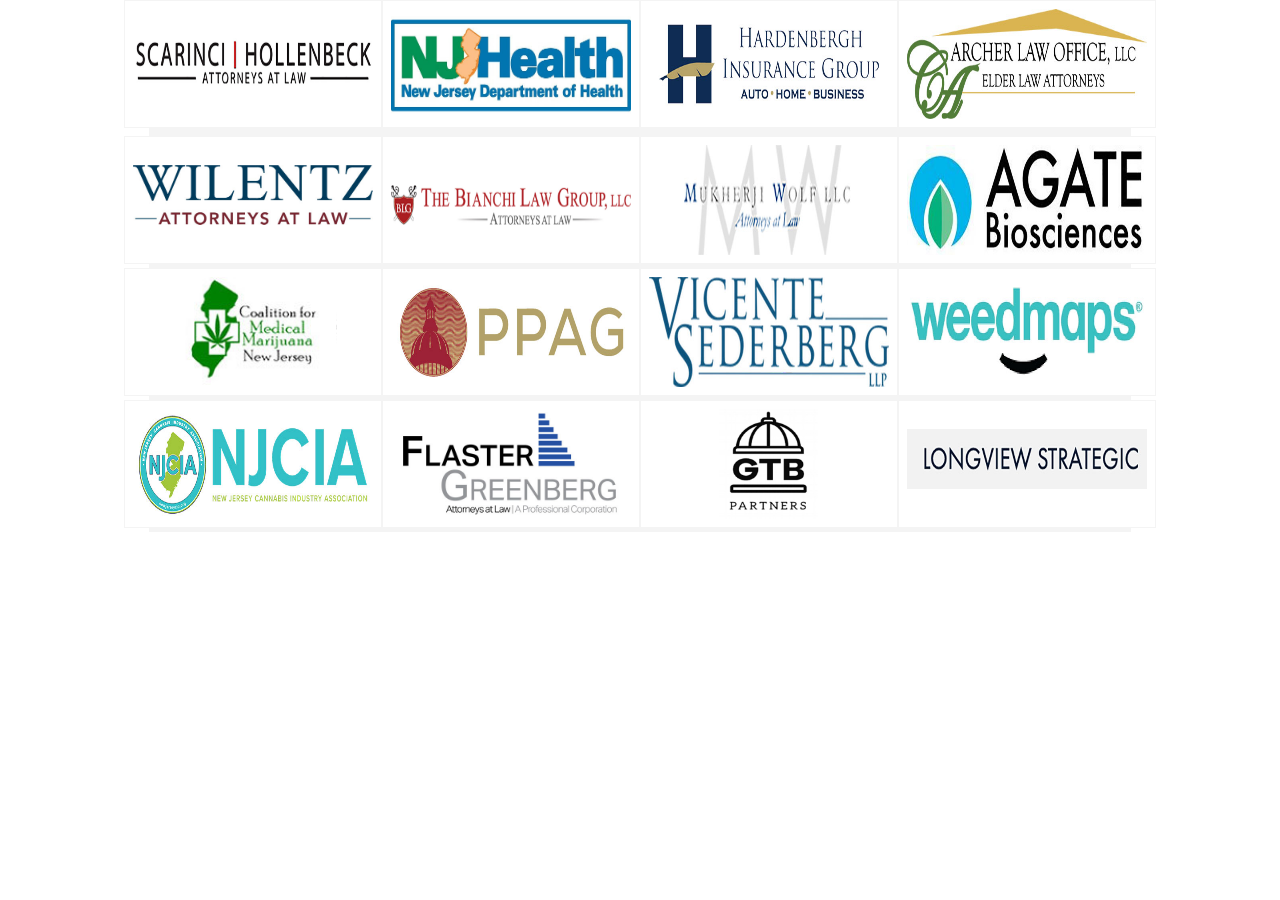
==== grid.html @ 2b3a66c6 "grid html" ====
<!DOCTYPE html>
<html lang="en">
  <head>
    <meta charset="UTF-8" />
    <meta name="viewport" content="width=device-width, initial-scale=1.0" />
    <meta http-equiv="X-UA-Compatible" content="ie=edge" />
    <link
      rel="stylesheet"
      href="https://cdnjs.cloudflare.com/ajax/libs/twitter-bootstrap/4.4.1/css/bootstrap.min.css"
    />
    <link
      rel="stylesheet"
      href="https://cdnjs.cloudflare.com/ajax/libs/font-awesome/5.11.2/css/all.min.css"
    />
    <link rel="stylesheet" href="style.css" />
    <title>Grid Test</title>
  </head>
  <body>
    <div class="row justify-content-center">
      <div class="col-md-9" style="background-color:#f4f4f4;">
        <!-- row 1 -->
        <div class="d-flex bd-highlight mb-2 justify-content-center">
          <div class="gItem p-2 bd-highlight">
            <img src="assets/images/logos/1a.jpg" alt="1" class="gImg2" />
          </div>
          <div class="gItem p-2 bd-highlight">
            <img src="assets/images/logos/2a.jpg" alt="1" class="gImg" />
          </div>
          <div class="gItem p-2 bd-highlight">
            <img src="assets/images/logos/3a.jpg" alt="1" class="gImg" />
          </div>
          <div class="gItem p-2 bd-highlight">
            <img src="assets/images/logos/5a.jpg" alt="1" class="gImg" />
          </div>
        </div>
        <!-- row 2 -->
        <div class="d-flex bd-highlight mb-1 justify-content-center">
          <div class="gItem p-2 bd-highlight">
            <img src="assets/images/logos/7a.jpg" alt="1" class="gImg2" />
          </div>
          <div class="gItem p-2 bd-highlight">
            <img src="assets/images/logos/8a.jpg" alt="1" class="gImg3" />
          </div>
          <div class="gItem p-2 bd-highlight">
            <img src="assets/images/logos/9a.jpg" alt="1" class="gImg" />
          </div>
          <div class="gItem p-2 bd-highlight">
            <img src="assets/images/logos/10a.jpg" alt="1" class="gImg" />
          </div>
        </div>
        <!-- row 3 -->
        <div class="d-flex bd-highlight mb-1 justify-content-center">
          <div class="gItem p-2 bd-highlight">
            <img src="assets/images/logos/13a.jpg" alt="1" class="gImg5" />
          </div>
          <div class="gItem p-2 bd-highlight">
            <img src="assets/images/logos/14a.jpg" alt="1" class="gImg" />
          </div>
          <div class="gItem p-2 bd-highlight">
            <img src="assets/images/logos/15a.jpg" alt="1" class="gImg" />
          </div>
          <div class="gItem p-2 bd-highlight">
            <img src="assets/images/logos/16a.jpg" alt="1" class="gImg" />
          </div>
        </div>
        <!-- row 4 -->
        <div class="d-flex bd-highlight mb-1 justify-content-center">
          <div class="gItem p-2 bd-highlight">
            <img src="assets/images/logos/17a.jpg" alt="1" class="gImg" />
          </div>
          <div class="gItem p-2 bd-highlight">
            <img src="assets/images/logos/19a.jpg" alt="1" class="gImg" />
          </div>
          <div class="gItem p-2 bd-highlight">
            <img src="assets/images/logos/20a.jpg" alt="1" class="gImg4" />
          </div>
          <div class="gItem p-2 bd-highlight">
            <img src="assets/images/logos/21a.jpg" alt="1" class="gImg2" />
          </div>
        </div>

        <!-- end row and col-md-9 -->
      </div>
    </div>

    <script src="https://cdnjs.cloudflare.com/ajax/libs/jquery/3.4.1/jquery.slim.min.js"></script>
    <script src="https://cdnjs.cloudflare.com/ajax/libs/popper.js/1.16.0/umd/popper.min.js"></script>
    <script src="https://cdnjs.cloudflare.com/ajax/libs/twitter-bootstrap/4.4.1/js/bootstrap.min.js"></script>
  </body>
</html>
---- style.css ----
p {
  font-size: 1.3rem;
  line-height: 140%;
  font-family: lato, "sans-serif";
  font-weight: 400;
  font-style: normal;
}

li {
  font-size: 1.3rem;
}

h1,
h3,
h4,
h5,
h6 {
  margin: 0 auto;
}

h1 {
  font-family: "Staatliches", "arial";
  font-size: 15rem;
  line-height: 10rem;
}

h1::first-line {
  font-family: "Staatliches", "arial";
  font-size: 8rem;
  padding-bottom: 0;
  margin-bottom: 0;
}

h2 {
  font-family: "Staatliches", cursive;
  font-size: 3.6rem;
  line-height: 100%;
}

h3 {
  font-family: "Staatliches", cursive;
  font-size: 2rem;
  padding-top: 1.5rem;
}

h4 {
  font-size: 2rem;
  padding-right: 2rem;
}

/* body {
  margin: 0;
  padding: 0;
} */

html,
body {
  width: 100%;
  height: 100%;
  margin: 0px;
  padding: 0px;
  overflow-x: hidden;
}

footer {
  background-color: black;
  color: white;
  height: 4rem;
  /* position: fixed;
  bottom: 0; */
  /* padding-left: 1rem;
  padding-top: 10px;
  width: 100%; */
  padding-left: 1rem;
  padding-top: 1rem;
}

footer a {
  color: white;
}

.contianer,
.container-fluid {
  margin: 0 0;
}

.navbar {
  height: 75px;
}

.navbar-light .navbar-nav .nav-link {
  padding-top: 40px;
}

.navbar-light .navbar-nav .nav-link:hover {
  padding-top: 35px;
  color: #44592e;
  border-top: solid #44592e 5px;
}

.nav-link {
  font-size: .8rem;
}

.rounded-circle {
  border: white 4px solid;
}

.carousel-content {
  position: relative;
  -webkit-box-flex: 0;
  -ms-flex: 0 1 auto;
  flex: 0 1 auto;
  width: 30px;
  height: 3px;
  margin-right: 3px;
  margin-left: 3px;
  text-indent: -999px;
  color: magenta;
  background-color: rgba(255, 255, 255, 0.5);
}

.bg-light {
  background-color: #fefefe;
}

.carousel-item.img {
  vertical-align: middle;
  border-style: none;
  /* height: 50vh; */
  width: 100%;
  background-size: cover;
  /* min-height: 400px; */
}

.full {
  min-height: 400px;
}

.full.img {
  vertical-align: middle;
  border-style: none;
  /* height: 50vh; */
  width: 100%;
  background-size: cover;
  min-height: 400px;
}

.teamText {
  position: absolute;
  right: 15%;
  bottom: 20px;
  left: 5%;
  z-index: 10;
  max-height: 600px;
  /* padding-top: 20px;
  padding-bottom: 20px; */
}

.teamText2 {
  position: absolute;
  top: 2rem;
  left: 5%;
  /**z-index: 10;**/
  /* max-height: 600px; */
  /* padding-top: 20px;
  padding-bottom: 20px; */
}

.teamCard {
  position: absolute;
  top: 1rem;
  background-color: rgba(0, 0, 0, 0);
  border-color: rgba(0, 0, 0, 0);
  border-left: white solid 3px;
  margin-left: 1rem;
  color: white;
}

/* .teamTextTitle {
  position: absolute;
  right: 15%;
  top: 20px;
  left: 15%;
  z-index: 10;
  padding-top: 20px;
  padding-bottom: 20px;
} */

.btn-weed {
  background-color: none;
  border: solid #44592e;
  color: white;
  margin-top: 5rem;
}

.btn-weed:hover {
  background-color: #44592e;
  color: white;
}

.btn-weed:visited {
  background-color: #44592e;
  color: white;
  border: solid #44592e;
}

.whatSection {
  background-color: #595959;
}

.btn-secondary {
  line-height: 0.9rem;
}

#sticky {
  padding-left: 90%;
  position: fixed;
  top: 90vh;
  right: 20px;
  color: white;
}



.featurette-image {
  border-radius: 7%;
  margin-bottom: 3vh;
}

.featurette {
  /* background-color: #5da93b; */
  background-color: #44592e;
  color: white;
  min-height: 20vh;
}

.leadin {
  font-family: lato, "sans-serif";
  font-weight: 700;
  font-style: italic;
  font-size: 1.6rem;
}

/**Who subscribes**/
.RecCard {
  background-color: rgba(0, 0, 0, 0);
  border: white solid 3px;
  max-width: 300px;
  display: block;
  margin-left: auto;
  margin-right: auto;
}

.card-text {
  font-size: .8rem;
  line-height: 120%;
}

.personTitle {
  font-size: .8rem;
  line-height: 120%;
  font-style: italic;
}


.cardTopBlock {
  height: 100%;
  background-color: white;
  /* background-image: linear-gradient(white, #44592e); */
  background: -moz-linear-gradient(top, #ffffff 0%, #ffffff 50%, #44592e 51%, #44592e 100%);
  background: -webkit-linear-gradient(top, #ffffff 0%, #ffffff 50%, #44592e 51%, #44592e 100%);
  /* Chrome10-25,Safari5.1-6 */
  background: linear-gradient(to bottom, #ffffff 0%, #ffffff 50%, #44592e 51%, #44592e 100%);
  /* W3C, IE10+, FF16+, Chrome26+, Opera12+, Safari7+ */
}

.subscription {
  padding-top: 2vh;
}

.card-body {
  padding: 10px;
}

.mobile-card-content {
  padding-right: 10%;
  padding-left: 10%;
  color: white;
  background-color: #585858;
}

.card-img-top {
  /* height: 50%; */
  width: 50%;
  /* margin: 1.5vh auto 0; */
}

/* Grid images */

.td.img {
  max-width: 100px;
}

/* Mobile card**/
.card-horizontal {
  display: flex;
  flex: 1 1 auto;
}

.rounded-circle-mobile {
  border-radius: 50% !important;
  width: 30vw;
  height: auto;
  max-width: 150px;
  max-height: 150px;
  border: white solid 4px;
}

.rounded-circle-mobile-two {
  border-radius: 50% !important;
  width: 30vw;
  height: auto;
  max-width: 75px;
  max-height: 75px;
  border: white solid 4px;
}

/** logo-container**/
.logo-container {
  background-color: white;
}

/* MOBILE and tablet*/
@media only screen and (max-width: 900px) {
  h1 {
    font-family: "Staatliches", cursive;
    font-size: 3rem;
    line-height: 2.5rem;
    margin-top: 0;
  }

  h1::first-line {
    font-family: "Staatliches", cursive;
    font-size: 1.5rem;
    padding-bottom: 0;
    margin-bottom: 0;
  }

  /* h2 {
    font-family: "Staatliches", cursive;
    font-size: 1.5rem;

    margin-top: 0;
  } */

  .container-team {
    display: none;
  }

  .desktopWhoSubscribes {
    display: none;
  }

}

/* GRID */
.gItem {
  border: 1px solid #f4f4f4;
  background-color: #fff;
  text-align: center;
  padding: 1%;
}

.gImg {
  width: 240px;
  height: 110px;
}

.gImg2 {
  width: 240px;
  height: 60px;
  margin-top: 20px;
}

.gImg3 {
  width: 240px;
  height: 40px;
  margin-top: 40px;
}

.gImg4 {
  width: auto;
  height: 110px;
  margin-left: 70px;
  margin-right: 71px;
}

.gImg5 {
  width: auto;
  height: 110px;
  margin-left:36.5px;
  margin-right:36.5px;
}

.gImgBox {
  width: 260;
  height: 130px;
}

@media screen and (min-width: 1025px) {
  /* .gItem {
    width: 300px;
  } */
}

@media screen and (min-width: 768px) {
  /* .gItem {
    width: 200px;
  } */
}

@media only screen and (max-width: 1200px) {
  .desktopWhoSubscribes {
    display: none;
  }

}

/**bigger then mobile and tablet**/
@media only screen and (min-width: 900px) {
  .mobile-team {
    display: none;
  }
}

/** super large screen **/
@media only screen and (min-width: 1200px) {
  .teamCard {
    position: absolute;
    top: 15vh;
  }

  .mobileWhoSubscribes {
    display: none;
  }
}
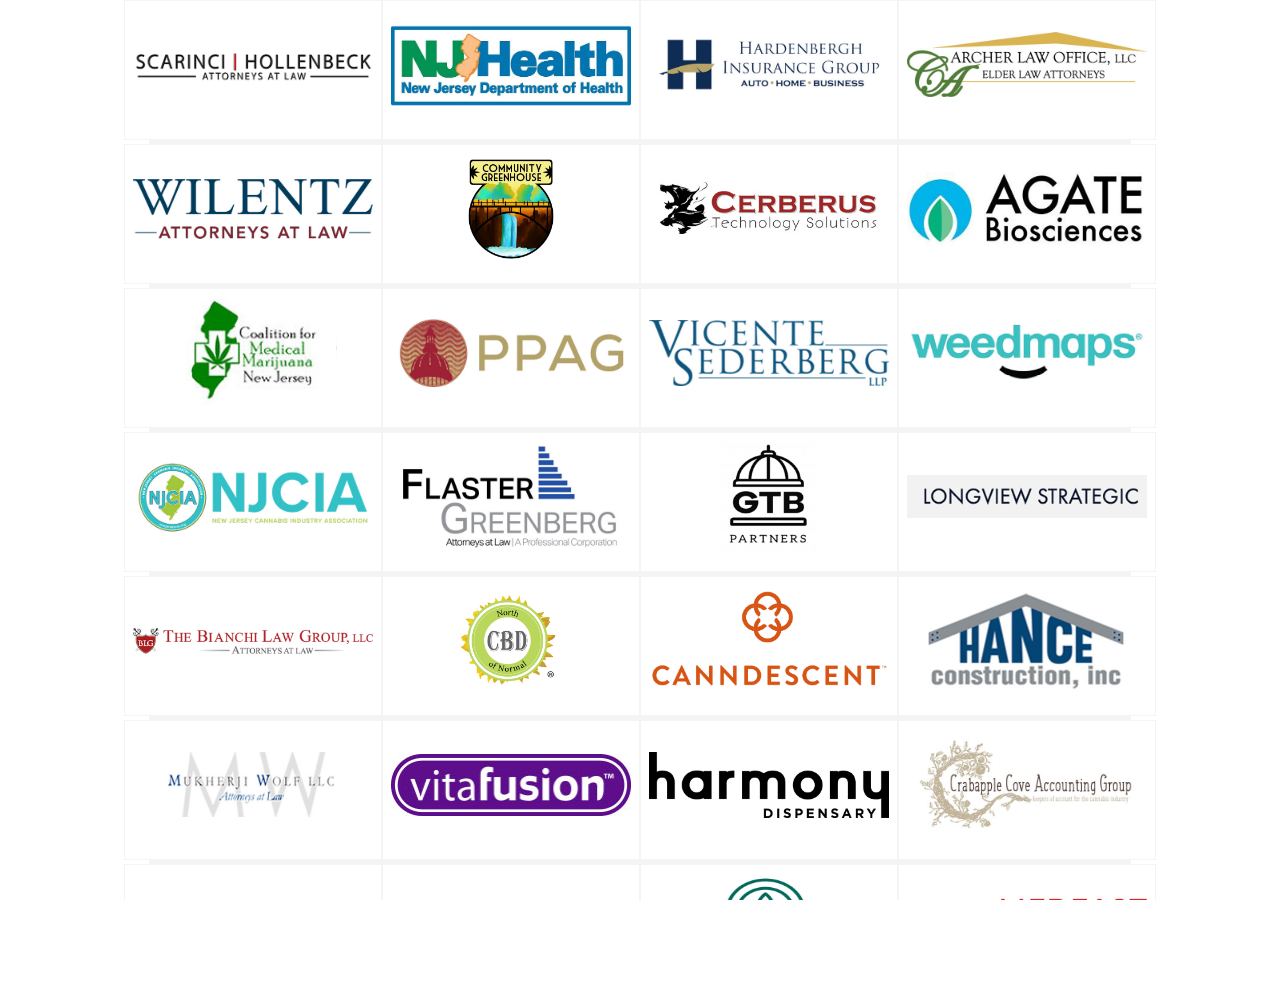
==== commit 7bc83760: "final grid desktop" ====
--- a/grid.html
+++ b/grid.html
@@ -19,9 +19,9 @@
     <div class="row justify-content-center">
       <div class="col-md-9" style="background-color:#f4f4f4;">
         <!-- row 1 -->
-        <div class="d-flex bd-highlight mb-2 justify-content-center">
+        <div class="d-flex bd-highlight mb-1 justify-content-center">
           <div class="gItem p-2 bd-highlight">
-            <img src="assets/images/logos/1a.jpg" alt="1" class="gImg2" />
+            <img src="assets/images/logos/1a.jpg" alt="1" class="gImg" />
           </div>
           <div class="gItem p-2 bd-highlight">
             <img src="assets/images/logos/2a.jpg" alt="1" class="gImg" />
@@ -36,13 +36,13 @@
         <!-- row 2 -->
         <div class="d-flex bd-highlight mb-1 justify-content-center">
           <div class="gItem p-2 bd-highlight">
-            <img src="assets/images/logos/7a.jpg" alt="1" class="gImg2" />
+            <img src="assets/images/logos/7a.jpg" alt="1" class="gImg" />
           </div>
           <div class="gItem p-2 bd-highlight">
-            <img src="assets/images/logos/8a.jpg" alt="1" class="gImg3" />
+            <img src="assets/images/logos/22a.jpg" alt="1" class="gImg6" />
           </div>
           <div class="gItem p-2 bd-highlight">
-            <img src="assets/images/logos/9a.jpg" alt="1" class="gImg" />
+            <img src="assets/images/logos/26.jpg" alt="1" class="gImg" />
           </div>
           <div class="gItem p-2 bd-highlight">
             <img src="assets/images/logos/10a.jpg" alt="1" class="gImg" />
@@ -75,7 +75,53 @@
             <img src="assets/images/logos/20a.jpg" alt="1" class="gImg4" />
           </div>
           <div class="gItem p-2 bd-highlight">
-            <img src="assets/images/logos/21a.jpg" alt="1" class="gImg2" />
+            <img src="assets/images/logos/21a.jpg" alt="1" class="gImg" />
+          </div>
+        </div>
+        <!-- row 5 -->
+        <div class="d-flex bd-highlight mb-1 justify-content-center">
+          <div class="gItem p-2 bd-highlight">
+            <img src="assets/images/logos/8a.jpg" alt="1" class="gImg" />
+          </div>
+          <div class="gItem p-2 bd-highlight">
+            <img src="assets/images/logos/23.jpg" alt="1" class="gImg7" />
+          </div>
+          <div class="gItem p-2 bd-highlight">
+            <img src="assets/images/logos/24.jpg" alt="1" class="gImg" />
+          </div>
+          <div class="gItem p-2 bd-highlight">
+            <img src="assets/images/logos/25.jpg" alt="1" class="gImg" />
+          </div>
+        </div>
+        <!-- row 6 -->
+        <div class="d-flex bd-highlight mb-1 justify-content-center">
+          <div class="gItem p-2 bd-highlight">
+            <img src="assets/images/logos/9a.jpg" alt="1" class="gImg" />
+          </div>
+          <div class="gItem p-2 bd-highlight">
+            <img src="assets/images/logos/27.jpg" alt="1" class="gImg" />
+          </div>
+          <div class="gItem p-2 bd-highlight">
+            <img src="assets/images/logos/28.jpg" alt="1" class="gImg" />
+          </div>
+          <div class="gItem p-2 bd-highlight">
+            <img src="assets/images/logos/29.jpg" alt="1" class="gImg" />
+          </div>
+        </div>
+
+        <!-- row 7 -->
+        <div class="d-flex bd-highlight mb-1 justify-content-center">
+          <div class="gItem p-2 bd-highlight">
+            <img src="assets/images/logos/30.jpg" alt="1" class="gImg" />
+          </div>
+          <div class="gItem p-2 bd-highlight">
+            <img src="assets/images/logos/31.jpg" alt="1" class="gImg" />
+          </div>
+          <div class="gItem p-2 bd-highlight">
+            <img src="assets/images/logos/32.jpg" alt="1" class="gImg" />
+          </div>
+          <div class="gItem p-2 bd-highlight">
+            <img src="assets/images/logos/33.jpg" alt="1" class="gImg" />
           </div>
         </div>
 
--- a/style.css
+++ b/style.css
@@ -1,13 +1,11 @@
-p {
-  font-size: 1.3rem;
+p,
+li,
+a {
+  font-size: 1.1rem;
   line-height: 140%;
   font-family: lato, "sans-serif";
   font-weight: 400;
   font-style: normal;
-}
-
-li {
-  font-size: 1.3rem;
 }
 
 h1,
@@ -63,21 +61,23 @@
 }
 
 footer {
-  background-color: black;
-  color: white;
-  height: 4rem;
-  /* position: fixed;
-  bottom: 0; */
-  /* padding-left: 1rem;
-  padding-top: 10px;
-  width: 100%; */
+  background-color: #f4f4f4;
+  height: 6.5rem;
   padding-left: 1rem;
   padding-top: 1rem;
 }
 
 footer a {
-  color: white;
-}
+  color: black;
+  font-size: .8rem;
+}
+
+#cannabisLogo {
+  content: url("assets/images/logos/nj-cannabis-transparent.png");
+  width: 70%;
+  height: 70%;
+}
+
 
 .contianer,
 .container-fluid {
@@ -99,7 +99,7 @@
 }
 
 .nav-link {
-  font-size: .8rem;
+  font-size: 0.8rem;
 }
 
 .rounded-circle {
@@ -120,6 +120,10 @@
   background-color: rgba(255, 255, 255, 0.5);
 }
 
+.carousel-caption {
+  text-align: right;
+}
+
 .bg-light {
   background-color: #fefefe;
 }
@@ -177,16 +181,6 @@
   color: white;
 }
 
-/* .teamTextTitle {
-  position: absolute;
-  right: 15%;
-  top: 20px;
-  left: 15%;
-  z-index: 10;
-  padding-top: 20px;
-  padding-bottom: 20px;
-} */
-
 .btn-weed {
   background-color: none;
   border: solid #44592e;
@@ -219,9 +213,8 @@
   top: 90vh;
   right: 20px;
   color: white;
-}
-
-
+  box-sizing: border-box;
+}
 
 .featurette-image {
   border-radius: 7%;
@@ -253,25 +246,36 @@
 }
 
 .card-text {
-  font-size: .8rem;
+  font-size: 0.8rem;
   line-height: 120%;
 }
 
 .personTitle {
-  font-size: .8rem;
+  font-size: 0.8rem;
   line-height: 120%;
   font-style: italic;
 }
-
 
 .cardTopBlock {
   height: 100%;
   background-color: white;
   /* background-image: linear-gradient(white, #44592e); */
-  background: -moz-linear-gradient(top, #ffffff 0%, #ffffff 50%, #44592e 51%, #44592e 100%);
-  background: -webkit-linear-gradient(top, #ffffff 0%, #ffffff 50%, #44592e 51%, #44592e 100%);
+  background: -moz-linear-gradient(top,
+      #ffffff 0%,
+      #ffffff 50%,
+      #44592e 51%,
+      #44592e 100%);
+  background: -webkit-linear-gradient(top,
+      #ffffff 0%,
+      #ffffff 50%,
+      #44592e 51%,
+      #44592e 100%);
   /* Chrome10-25,Safari5.1-6 */
-  background: linear-gradient(to bottom, #ffffff 0%, #ffffff 50%, #44592e 51%, #44592e 100%);
+  background: linear-gradient(to bottom,
+      #ffffff 0%,
+      #ffffff 50%,
+      #44592e 51%,
+      #44592e 100%);
   /* W3C, IE10+, FF16+, Chrome26+, Opera12+, Safari7+ */
 }
 
@@ -332,49 +336,19 @@
 }
 
 /* MOBILE and tablet*/
-@media only screen and (max-width: 900px) {
-  h1 {
-    font-family: "Staatliches", cursive;
-    font-size: 3rem;
-    line-height: 2.5rem;
-    margin-top: 0;
-  }
-
-  h1::first-line {
-    font-family: "Staatliches", cursive;
-    font-size: 1.5rem;
-    padding-bottom: 0;
-    margin-bottom: 0;
-  }
-
-  /* h2 {
-    font-family: "Staatliches", cursive;
-    font-size: 1.5rem;
-
-    margin-top: 0;
-  } */
-
-  .container-team {
-    display: none;
-  }
-
-  .desktopWhoSubscribes {
-    display: none;
-  }
-
-}
 
 /* GRID */
 .gItem {
   border: 1px solid #f4f4f4;
   background-color: #fff;
   text-align: center;
-  padding: 1%;
+  line-height: 110px;
+  height: 140px;
 }
 
 .gImg {
   width: 240px;
-  height: 110px;
+  max-height: 110px;
 }
 
 .gImg2 {
@@ -399,8 +373,22 @@
 .gImg5 {
   width: auto;
   height: 110px;
-  margin-left:36.5px;
-  margin-right:36.5px;
+  margin-left: 36.5px;
+  margin-right: 36.5px;
+}
+
+.gImg6 {
+  width: auto;
+  height: 110px;
+  margin-left: 72px;
+  margin-right: 72px;
+}
+
+.gImg7 {
+  width: auto;
+  height: 110px;
+  margin-left: 62.5px;
+  margin-right: 62.5px;
 }
 
 .gImgBox {
@@ -408,23 +396,123 @@
   height: 130px;
 }
 
-@media screen and (min-width: 1025px) {
-  /* .gItem {
-    width: 300px;
-  } */
-}
-
-@media screen and (min-width: 768px) {
-  /* .gItem {
-    width: 200px;
-  } */
-}
-
 @media only screen and (max-width: 1200px) {
   .desktopWhoSubscribes {
     display: none;
   }
 
+  h1 {
+    font-size: 10rem;
+    line-height: 7rem;
+  }
+
+  h1::first-line {
+    font-family: "Staatliches", "arial";
+    font-size: 5.5rem;
+    padding-bottom: 0;
+    margin-bottom: 0;
+  }
+
+  h4 {
+    font-size: 1.3rem;
+    padding-right: 2rem;
+  }
+
+  .btn-weed {
+    margin-top: 2rem;
+    margin-bottom: 1rem;
+    background-color: #44592e;
+    width: 220px;
+  }
+
+  .carousel-caption {
+    text-align: center;
+  }
+
+  .container-fluid {
+    padding-right: 0px;
+    padding-left: 0px;
+  }
+
+  .navbar-brand {
+    width: 50%;
+  }
+
+
+  #cannabisLogo {
+    content: url("assets/images/cannabis-insider-logo-mobile.png");
+    width: 70%;
+    height: 70%;
+  }
+}
+
+@media only screen and (max-width: 1000px) {
+  .navbar {
+    padding-bottom: 6rem;
+  }
+}
+
+/*current*/
+@media only screen and (max-width: 900px) {
+  .container-team {
+    display: none;
+  }
+
+  .desktopWhoSubscribes {
+    display: none;
+  }
+
+  .carousel-item.img {
+    min-height: 400px;
+    object-fit: cover;
+  }
+
+  h1 {
+    font-size: 7rem;
+    line-height: 4.7rem;
+  }
+
+  h1::first-line {
+    font-family: "Staatliches", "arial";
+    font-size: 3.7rem;
+    padding-bottom: 0;
+    margin-bottom: 0;
+  }
+
+  h4 {
+    font-size: 1rem;
+    text-align: center;
+    padding-right: 0px;
+    padding-top: 0.5rem;
+    padding-bottom: 3rem;
+  }
+
+  .btn-weed {
+    margin-top: 0px;
+    margin-bottom: 0.3rem;
+  }
+
+  .carousel-caption {
+    position: absolute;
+    right: 0%;
+    bottom: 200px;
+    left: 0%;
+    z-index: 10;
+    padding-top: 0px;
+    padding-bottom: 0px;
+    color: #fff;
+    text-align: center;
+  }
+
+  #cannabisLogo {
+    content: url("assets/images/cannabis-insider-logo-mobile.png");
+    width: 100%;
+    height: 100%;
+  }
+
+  .navbar {
+    padding-bottom: auto;
+  }
 }
 
 /**bigger then mobile and tablet**/
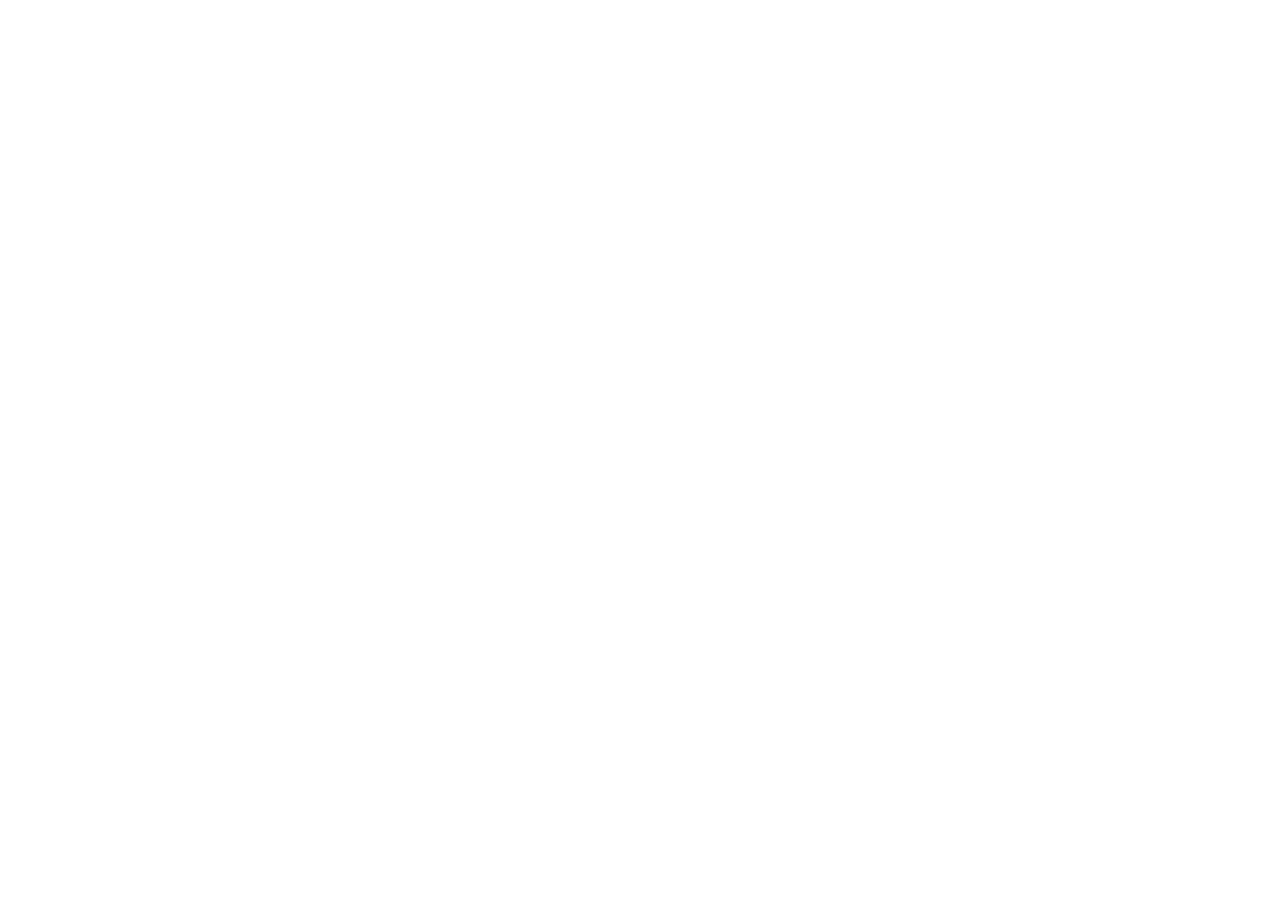
==== commit 04ffb093: "mobile grid" ====
--- a/grid.html
+++ b/grid.html
@@ -16,7 +16,7 @@
     <title>Grid Test</title>
   </head>
   <body>
-    <div class="row justify-content-center">
+    <div class="row justify-content-center griddyMobile">
       <div class="col-md-9" style="background-color:#f4f4f4;">
         <!-- row 1 -->
         <div class="d-flex bd-highlight mb-1 justify-content-center">
@@ -26,6 +26,9 @@
           <div class="gItem p-2 bd-highlight">
             <img src="assets/images/logos/2a.jpg" alt="1" class="gImg" />
           </div>
+        </div>
+        <!-- row 1 -->
+        <div class="d-flex bd-highlight mb-1 justify-content-center">
           <div class="gItem p-2 bd-highlight">
             <img src="assets/images/logos/3a.jpg" alt="1" class="gImg" />
           </div>
@@ -41,6 +44,9 @@
           <div class="gItem p-2 bd-highlight">
             <img src="assets/images/logos/22a.jpg" alt="1" class="gImg6" />
           </div>
+        </div>
+        <!-- row 2 -->
+        <div class="d-flex bd-highlight mb-1 justify-content-center">
           <div class="gItem p-2 bd-highlight">
             <img src="assets/images/logos/26.jpg" alt="1" class="gImg" />
           </div>
@@ -56,6 +62,9 @@
           <div class="gItem p-2 bd-highlight">
             <img src="assets/images/logos/14a.jpg" alt="1" class="gImg" />
           </div>
+        </div>
+        <!-- row 3 -->
+        <div class="d-flex bd-highlight mb-1 justify-content-center">
           <div class="gItem p-2 bd-highlight">
             <img src="assets/images/logos/15a.jpg" alt="1" class="gImg" />
           </div>
@@ -71,6 +80,9 @@
           <div class="gItem p-2 bd-highlight">
             <img src="assets/images/logos/19a.jpg" alt="1" class="gImg" />
           </div>
+        </div>
+        <!-- row 4 -->
+        <div class="d-flex bd-highlight mb-1 justify-content-center">
           <div class="gItem p-2 bd-highlight">
             <img src="assets/images/logos/20a.jpg" alt="1" class="gImg4" />
           </div>
@@ -86,6 +98,9 @@
           <div class="gItem p-2 bd-highlight">
             <img src="assets/images/logos/23.jpg" alt="1" class="gImg7" />
           </div>
+        </div>
+        <!-- row 5 -->
+        <div class="d-flex bd-highlight mb-1 justify-content-center">
           <div class="gItem p-2 bd-highlight">
             <img src="assets/images/logos/24.jpg" alt="1" class="gImg" />
           </div>
@@ -96,16 +111,20 @@
         <!-- row 6 -->
         <div class="d-flex bd-highlight mb-1 justify-content-center">
           <div class="gItem p-2 bd-highlight">
+            <img src="assets/images/logos/28.jpg" alt="1" class="gImg" />
+          </div>
+          <div class="gItem p-2 bd-highlight">
+            <img src="assets/images/logos/29.jpg" alt="1" class="gImg" />
+          </div>
+        </div>
+
+        <!-- row 6 -->
+        <div class="d-flex bd-highlight mb-1 justify-content-center">
+          <div class="gItem p-2 bd-highlight">
             <img src="assets/images/logos/9a.jpg" alt="1" class="gImg" />
           </div>
           <div class="gItem p-2 bd-highlight">
             <img src="assets/images/logos/27.jpg" alt="1" class="gImg" />
-          </div>
-          <div class="gItem p-2 bd-highlight">
-            <img src="assets/images/logos/28.jpg" alt="1" class="gImg" />
-          </div>
-          <div class="gItem p-2 bd-highlight">
-            <img src="assets/images/logos/29.jpg" alt="1" class="gImg" />
           </div>
         </div>
 
@@ -117,6 +136,9 @@
           <div class="gItem p-2 bd-highlight">
             <img src="assets/images/logos/31.jpg" alt="1" class="gImg" />
           </div>
+        </div>
+        <!-- row 7 -->
+        <div class="d-flex bd-highlight mb-1 justify-content-center">
           <div class="gItem p-2 bd-highlight">
             <img src="assets/images/logos/32.jpg" alt="1" class="gImg" />
           </div>
@@ -128,7 +150,6 @@
         <!-- end row and col-md-9 -->
       </div>
     </div>
-
     <script src="https://cdnjs.cloudflare.com/ajax/libs/jquery/3.4.1/jquery.slim.min.js"></script>
     <script src="https://cdnjs.cloudflare.com/ajax/libs/popper.js/1.16.0/umd/popper.min.js"></script>
     <script src="https://cdnjs.cloudflare.com/ajax/libs/twitter-bootstrap/4.4.1/js/bootstrap.min.js"></script>
--- a/style.css
+++ b/style.css
@@ -396,7 +396,21 @@
   height: 130px;
 }
 
+.griddyMobile {
+  display: none;
+}
+
+
+
 @media only screen and (max-width: 1200px) {
+  .griddyDesktop {
+    display: none;
+  }
+
+  .griddyMobile {
+    display: flex;
+  }
+
   .desktopWhoSubscribes {
     display: none;
   }
@@ -437,7 +451,6 @@
   .navbar-brand {
     width: 50%;
   }
-
 
   #cannabisLogo {
     content: url("assets/images/cannabis-insider-logo-mobile.png");
@@ -515,6 +528,45 @@
   }
 }
 
+/* current*/
+@media only screen and (max-width: 400px) {
+  .gImg {
+    width: 130px;
+    height: auto;
+    max-height: none;
+  }
+
+  .griddyMobile.img,
+  .gImg5 {
+    max-width: 130px;
+    margin: 0px;
+    height: auto;
+  }
+
+  .gImg4,
+  .gImg6,
+  .gImg7 {
+    width: 130px;
+    margin: 0px;
+    padding: 0px;
+    height: 130px;
+  }
+
+  /* .gItem {
+    border: 1px solid #f4f4f4;
+    background-color: #fff;
+    text-align: center;
+    line-height: 110px;
+    height: initial;
+  }
+
+  .gImg6 {
+    width: auto;
+    height: 110px;
+    margin: 0 1.65rem;
+  } */
+}
+
 /**bigger then mobile and tablet**/
 @media only screen and (min-width: 900px) {
   .mobile-team {
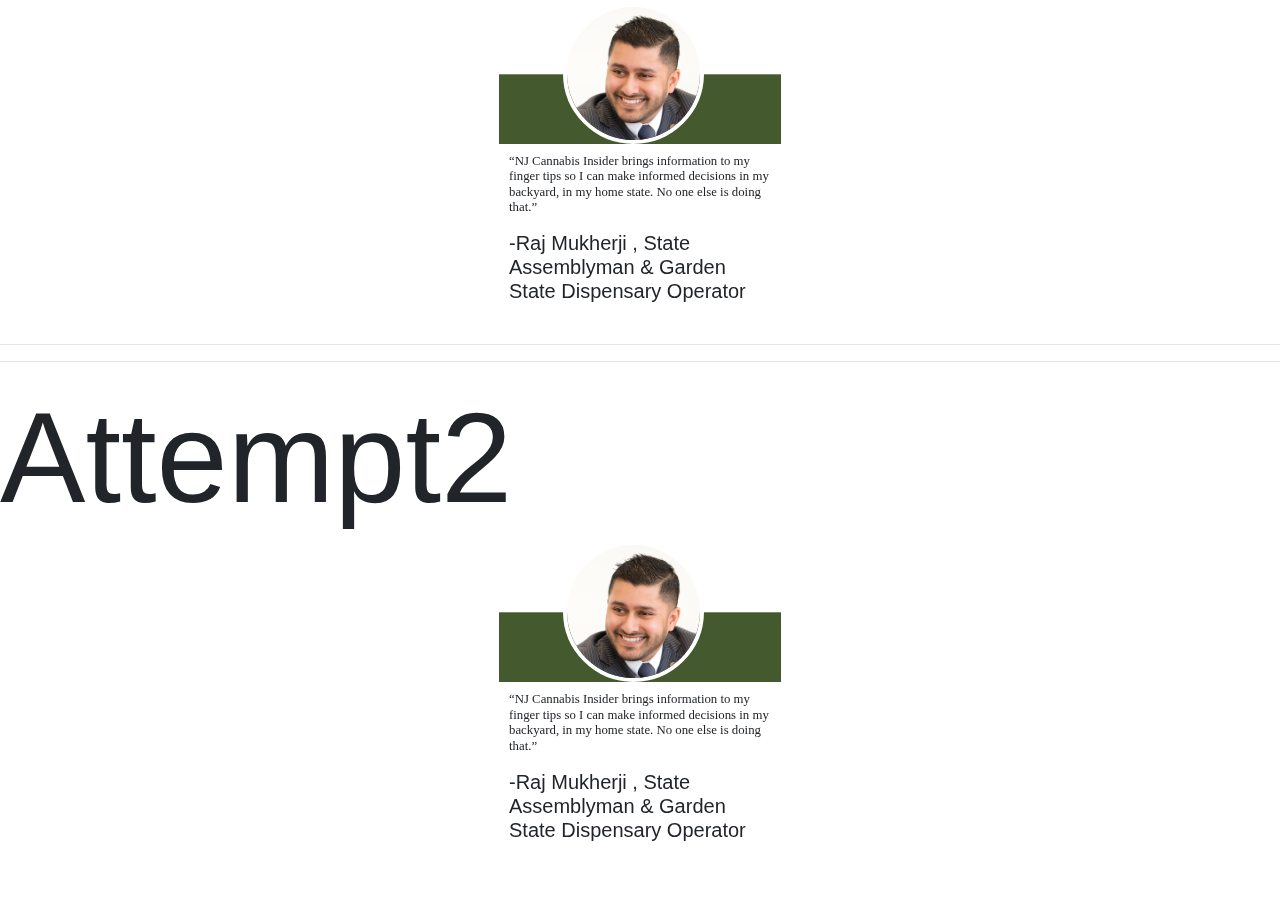
==== commit 87184389: "quote cards working" ====
--- a/grid.html
+++ b/grid.html
@@ -15,143 +15,145 @@
     <link rel="stylesheet" href="style.css" />
     <title>Grid Test</title>
   </head>
-  <body>
-    <div class="row justify-content-center griddyMobile">
-      <div class="col-md-9" style="background-color:#f4f4f4;">
-        <!-- row 1 -->
-        <div class="d-flex bd-highlight mb-1 justify-content-center">
-          <div class="gItem p-2 bd-highlight">
-            <img src="assets/images/logos/1a.jpg" alt="1" class="gImg" />
-          </div>
-          <div class="gItem p-2 bd-highlight">
-            <img src="assets/images/logos/2a.jpg" alt="1" class="gImg" />
+  <body>  
+    <div
+      id="carouselExampleSlidesOnly"
+      class="carousel slide"
+      data-ride="carousel"
+      data-interval="2500"
+    >
+      <div class="carousel-inner">
+        <div class="carousel-item active">
+            <div class="card RecCard" style="width: 18rem;">
+              <div class = "cardTopBlock">
+              <img
+                src="assets/images/headShots/rajHead.jpg"
+                class="card-img-top rounded-circle text-center"
+                alt="Raj Mukherji, dressed in a suit and tie, smiling"
+               style= "min-width:3vw; min-height:3vw"
+              />
+              </div>
+              <div class="card-body">
+                <p class="card-text">
+                  “NJ Cannabis Insider brings information to my finger tips so I
+                  can make informed decisions in my backyard, in my home state.
+                  No one else is doing that.”
+                </p>
+                <h5 class="card-title">
+                  -Raj Mukherji , State Assemblyman & Garden State Dispensary
+                  Operator
+                </h5>
+                </div>
+              
+            </div>
           </div>
         </div>
-        <!-- row 1 -->
-        <div class="d-flex bd-highlight mb-1 justify-content-center">
-          <div class="gItem p-2 bd-highlight">
-            <img src="assets/images/logos/3a.jpg" alt="1" class="gImg" />
-          </div>
-          <div class="gItem p-2 bd-highlight">
-            <img src="assets/images/logos/5a.jpg" alt="1" class="gImg" />
+        <div class="carousel-item">
+          <div class="card" style="width: 18rem;">
+            <img class="card-img-top" src="..." alt="Card image cap" />
+            <div class="card-body">
+              <p class="card-text">
+                2 Some quick example text to build on the card title and make up
+                the bulk of the card's content.
+              </p>
+            </div>
           </div>
         </div>
-        <!-- row 2 -->
-        <div class="d-flex bd-highlight mb-1 justify-content-center">
-          <div class="gItem p-2 bd-highlight">
-            <img src="assets/images/logos/7a.jpg" alt="1" class="gImg" />
-          </div>
-          <div class="gItem p-2 bd-highlight">
-            <img src="assets/images/logos/22a.jpg" alt="1" class="gImg6" />
+        <div class="carousel-item">
+          <div class="card" style="width: 18rem;">
+            <img class="card-img-top" src="..." alt="Card image cap" />
+            <div class="card-body">
+              <p class="card-text">
+                3 Some quick example text to build on the card title and make up
+                the bulk of the card's content.
+              </p>
+            </div>
           </div>
         </div>
-        <!-- row 2 -->
-        <div class="d-flex bd-highlight mb-1 justify-content-center">
-          <div class="gItem p-2 bd-highlight">
-            <img src="assets/images/logos/26.jpg" alt="1" class="gImg" />
-          </div>
-          <div class="gItem p-2 bd-highlight">
-            <img src="assets/images/logos/10a.jpg" alt="1" class="gImg" />
-          </div>
-        </div>
-        <!-- row 3 -->
-        <div class="d-flex bd-highlight mb-1 justify-content-center">
-          <div class="gItem p-2 bd-highlight">
-            <img src="assets/images/logos/13a.jpg" alt="1" class="gImg5" />
-          </div>
-          <div class="gItem p-2 bd-highlight">
-            <img src="assets/images/logos/14a.jpg" alt="1" class="gImg" />
-          </div>
-        </div>
-        <!-- row 3 -->
-        <div class="d-flex bd-highlight mb-1 justify-content-center">
-          <div class="gItem p-2 bd-highlight">
-            <img src="assets/images/logos/15a.jpg" alt="1" class="gImg" />
-          </div>
-          <div class="gItem p-2 bd-highlight">
-            <img src="assets/images/logos/16a.jpg" alt="1" class="gImg" />
-          </div>
-        </div>
-        <!-- row 4 -->
-        <div class="d-flex bd-highlight mb-1 justify-content-center">
-          <div class="gItem p-2 bd-highlight">
-            <img src="assets/images/logos/17a.jpg" alt="1" class="gImg" />
-          </div>
-          <div class="gItem p-2 bd-highlight">
-            <img src="assets/images/logos/19a.jpg" alt="1" class="gImg" />
-          </div>
-        </div>
-        <!-- row 4 -->
-        <div class="d-flex bd-highlight mb-1 justify-content-center">
-          <div class="gItem p-2 bd-highlight">
-            <img src="assets/images/logos/20a.jpg" alt="1" class="gImg4" />
-          </div>
-          <div class="gItem p-2 bd-highlight">
-            <img src="assets/images/logos/21a.jpg" alt="1" class="gImg" />
-          </div>
-        </div>
-        <!-- row 5 -->
-        <div class="d-flex bd-highlight mb-1 justify-content-center">
-          <div class="gItem p-2 bd-highlight">
-            <img src="assets/images/logos/8a.jpg" alt="1" class="gImg" />
-          </div>
-          <div class="gItem p-2 bd-highlight">
-            <img src="assets/images/logos/23.jpg" alt="1" class="gImg7" />
-          </div>
-        </div>
-        <!-- row 5 -->
-        <div class="d-flex bd-highlight mb-1 justify-content-center">
-          <div class="gItem p-2 bd-highlight">
-            <img src="assets/images/logos/24.jpg" alt="1" class="gImg" />
-          </div>
-          <div class="gItem p-2 bd-highlight">
-            <img src="assets/images/logos/25.jpg" alt="1" class="gImg" />
-          </div>
-        </div>
-        <!-- row 6 -->
-        <div class="d-flex bd-highlight mb-1 justify-content-center">
-          <div class="gItem p-2 bd-highlight">
-            <img src="assets/images/logos/28.jpg" alt="1" class="gImg" />
-          </div>
-          <div class="gItem p-2 bd-highlight">
-            <img src="assets/images/logos/29.jpg" alt="1" class="gImg" />
-          </div>
-        </div>
-
-        <!-- row 6 -->
-        <div class="d-flex bd-highlight mb-1 justify-content-center">
-          <div class="gItem p-2 bd-highlight">
-            <img src="assets/images/logos/9a.jpg" alt="1" class="gImg" />
-          </div>
-          <div class="gItem p-2 bd-highlight">
-            <img src="assets/images/logos/27.jpg" alt="1" class="gImg" />
-          </div>
-        </div>
-
-        <!-- row 7 -->
-        <div class="d-flex bd-highlight mb-1 justify-content-center">
-          <div class="gItem p-2 bd-highlight">
-            <img src="assets/images/logos/30.jpg" alt="1" class="gImg" />
-          </div>
-          <div class="gItem p-2 bd-highlight">
-            <img src="assets/images/logos/31.jpg" alt="1" class="gImg" />
-          </div>
-        </div>
-        <!-- row 7 -->
-        <div class="d-flex bd-highlight mb-1 justify-content-center">
-          <div class="gItem p-2 bd-highlight">
-            <img src="assets/images/logos/32.jpg" alt="1" class="gImg" />
-          </div>
-          <div class="gItem p-2 bd-highlight">
-            <img src="assets/images/logos/33.jpg" alt="1" class="gImg" />
-          </div>
-        </div>
-
-        <!-- end row and col-md-9 -->
       </div>
     </div>
     <script src="https://cdnjs.cloudflare.com/ajax/libs/jquery/3.4.1/jquery.slim.min.js"></script>
     <script src="https://cdnjs.cloudflare.com/ajax/libs/popper.js/1.16.0/umd/popper.min.js"></script>
     <script src="https://cdnjs.cloudflare.com/ajax/libs/twitter-bootstrap/4.4.1/js/bootstrap.min.js"></script>
+
+    <hr>
+    <hr>
+    <h1>Attempt2</h1>
+  <div id="carouselExampleSlidesOnly2" class="carousel slide" data-ride="carousel" data-interval="2500">
+  <div class="carousel-inner">
+    <!-- c1 -->
+    <div class="carousel-item active">
+      <!-- Card content 1 -->
+        <div class="card RecCard" style="width: 18rem;">
+              <div class = "cardTopBlock">
+              <img
+                src="assets/images/headShots/rajHead.jpg"
+                class="card-img-top rounded-circle text-center"
+                alt="Raj Mukherji, dressed in a suit and tie, smiling"
+               style= "min-width:3vw; min-height:3vw"
+              />
+              </div>
+              <div class="card-body">
+                <p class="card-text">
+                  “NJ Cannabis Insider brings information to my finger tips so I
+                  can make informed decisions in my backyard, in my home state.
+                  No one else is doing that.”
+                </p>
+                <h5 class="card-title">
+                  -Raj Mukherji , State Assemblyman & Garden State Dispensary
+                  Operator
+                </h5>
+                </div>
+          </div>
+    </div>
+    <!-- c 2 -->
+    <div class="carousel-item">
+       <div class="card RecCard" style="width: 18rem;">
+              <div class = "cardTopBlock">
+              <img
+                src="assets/images/headShots/daraHead.jpg"
+                class="card-img-top rounded-circle text-center"
+                alt="Raj Mukherji, dressed in a suit and tie, smiling"
+               style= "min-width:3vw; min-height:3vw"
+              />
+              </div>
+              <div class="card-body">
+                <p class="card-text">
+                  "We use NJ Cannabis Insider every week to ensure we know what is going on."
+                </p>
+                <h5 class="card-title">
+                  -Dara Servis, Executive Director of the NJ Cannabis Association
+                </h5>
+                </div>
+          </div>
+    </div>
+    <!-- c3 -->
+    <div class="carousel-item">
+      <div class="card RecCard" style="width: 18rem;">
+              <div class = "cardTopBlock">
+              <img
+                src="assets/images/headShots/jensenHead.jpg"
+                class="card-img-top rounded-circle text-center"
+                alt="Raj Mukherji, dressed in a suit and tie, smiling"
+               style= "min-width:3vw; min-height:3vw"
+              />
+              </div>
+              <div class="card-body">
+                <p class="card-text">
+                 “NJ Cannabis Insider events have been growing our business. We meet the right people every time.”
+                </p>
+                <h5 class="card-title">
+                  -Dan Jensen, Supreme Securities
+                </h5>
+                </div>
+          </div>
+    </div>
+    <!-- end inner and id2 -->
+  </div>
+</div>
+
+
+
+
   </body>
 </html>
--- a/style.css
+++ b/style.css
@@ -259,7 +259,7 @@
 .cardTopBlock {
   height: 100%;
   background-color: white;
-  /* background-image: linear-gradient(white, #44592e); */
+  background-image: linear-gradient(white, #44592e);
   background: -moz-linear-gradient(top,
       #ffffff 0%,
       #ffffff 50%,
@@ -295,9 +295,9 @@
 }
 
 .card-img-top {
-  /* height: 50%; */
+  height: 50%;
   width: 50%;
-  /* margin: 1.5vh auto 0; */
+    margin-left: 5vw;
 }
 
 /* Grid images */
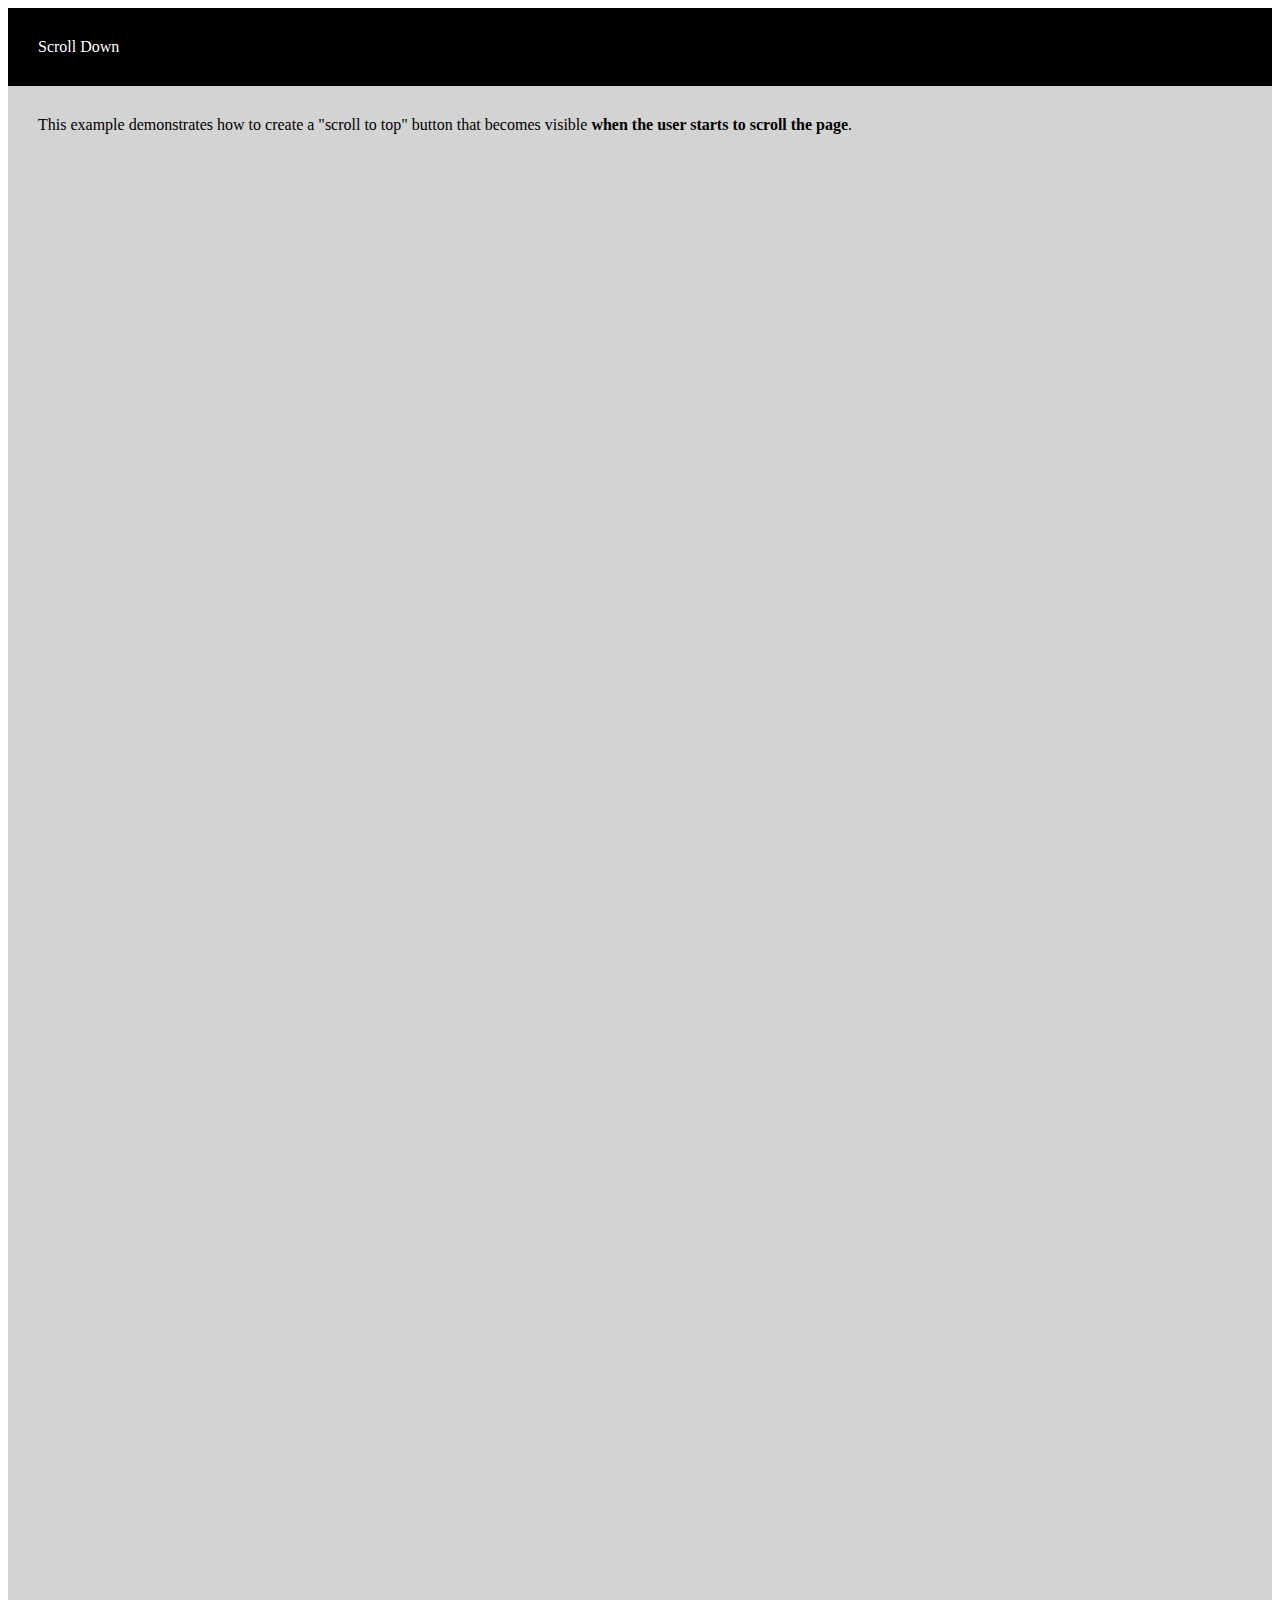
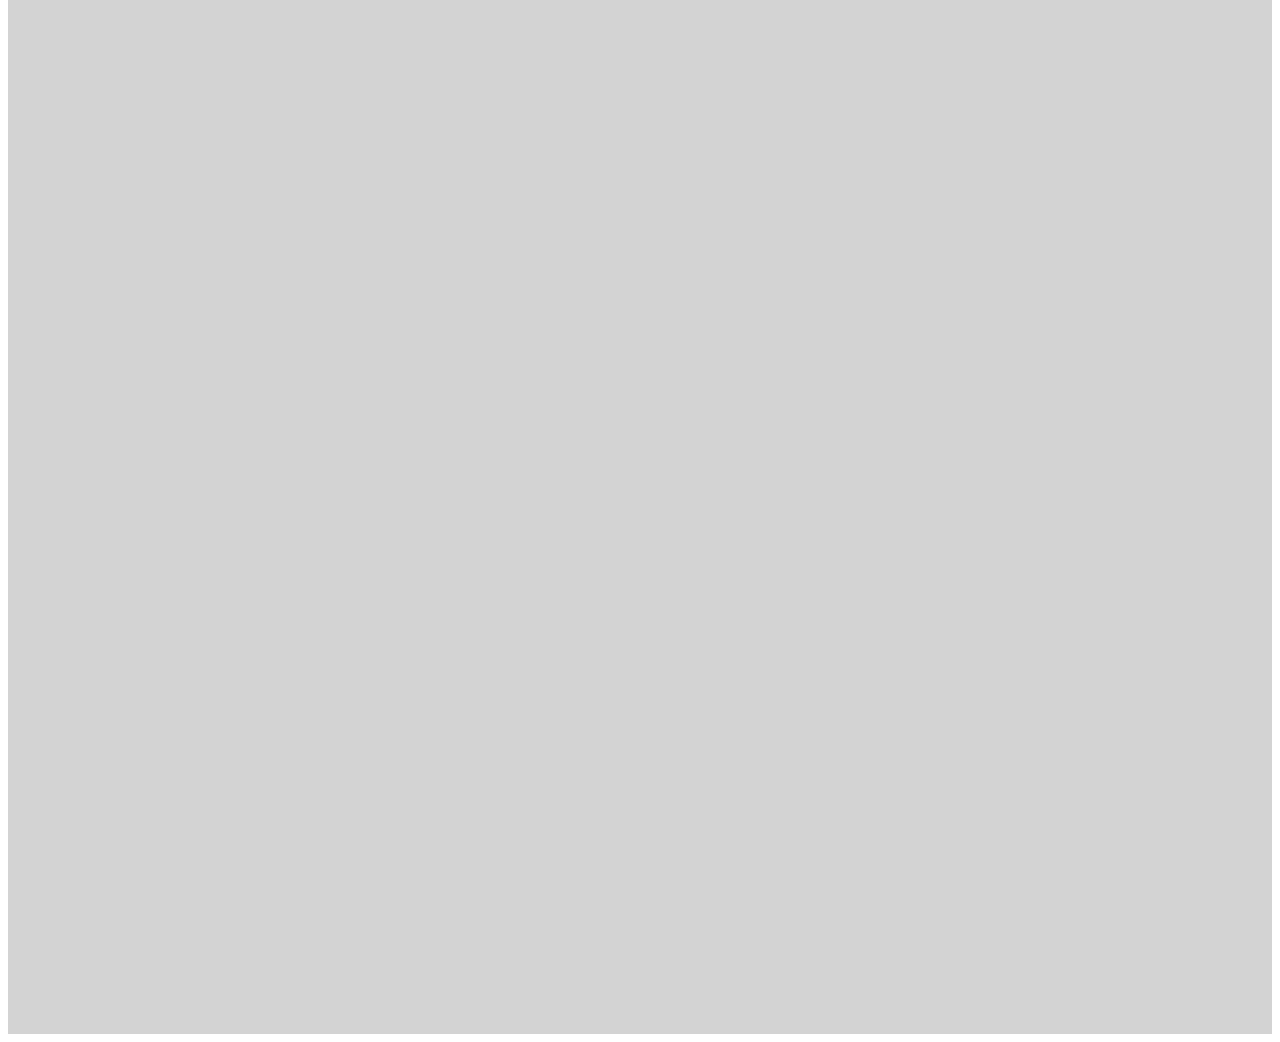
==== commit 4250bb74: "button java working" ====
--- a/grid.html
+++ b/grid.html
@@ -1,159 +1,68 @@
 <!DOCTYPE html>
-<html lang="en">
+<html>
   <head>
-    <meta charset="UTF-8" />
-    <meta name="viewport" content="width=device-width, initial-scale=1.0" />
-    <meta http-equiv="X-UA-Compatible" content="ie=edge" />
-    <link
-      rel="stylesheet"
-      href="https://cdnjs.cloudflare.com/ajax/libs/twitter-bootstrap/4.4.1/css/bootstrap.min.css"
-    />
-    <link
-      rel="stylesheet"
-      href="https://cdnjs.cloudflare.com/ajax/libs/font-awesome/5.11.2/css/all.min.css"
-    />
-    <link rel="stylesheet" href="style.css" />
-    <title>Grid Test</title>
+    <meta name="viewport" content="width=device-width, initial-scale=1" />
+    <title>test</title>
+    <style>
+      #myBtn {
+        display: none;
+        position: fixed;
+        bottom: 20px;
+        right: 30px;
+        z-index: 99;
+        font-size: 18px;
+        border: none;
+        outline: none;
+        background-color: grey;
+        color: white;
+        cursor: pointer;
+        padding: 15px;
+        border-radius: 4px;
+        text-decoration: none;
+      }
+
+      #myBtn:hover {
+        background-color: #555;
+      }
+    </style>
   </head>
-  <body>  
-    <div
-      id="carouselExampleSlidesOnly"
-      class="carousel slide"
-      data-ride="carousel"
-      data-interval="2500"
+  <body>
+    <a
+      class="button"
+      href="https://njcannabisinsider.nj.com/checkout/?s=at"
+      target="_blank"
+      id="myBtn"
+      role="button"
+      >Subscribe now maybe</a
     >
-      <div class="carousel-inner">
-        <div class="carousel-item active">
-            <div class="card RecCard" style="width: 18rem;">
-              <div class = "cardTopBlock">
-              <img
-                src="assets/images/headShots/rajHead.jpg"
-                class="card-img-top rounded-circle text-center"
-                alt="Raj Mukherji, dressed in a suit and tie, smiling"
-               style= "min-width:3vw; min-height:3vw"
-              />
-              </div>
-              <div class="card-body">
-                <p class="card-text">
-                  “NJ Cannabis Insider brings information to my finger tips so I
-                  can make informed decisions in my backyard, in my home state.
-                  No one else is doing that.”
-                </p>
-                <h5 class="card-title">
-                  -Raj Mukherji , State Assemblyman & Garden State Dispensary
-                  Operator
-                </h5>
-                </div>
-              
-            </div>
-          </div>
-        </div>
-        <div class="carousel-item">
-          <div class="card" style="width: 18rem;">
-            <img class="card-img-top" src="..." alt="Card image cap" />
-            <div class="card-body">
-              <p class="card-text">
-                2 Some quick example text to build on the card title and make up
-                the bulk of the card's content.
-              </p>
-            </div>
-          </div>
-        </div>
-        <div class="carousel-item">
-          <div class="card" style="width: 18rem;">
-            <img class="card-img-top" src="..." alt="Card image cap" />
-            <div class="card-body">
-              <p class="card-text">
-                3 Some quick example text to build on the card title and make up
-                the bulk of the card's content.
-              </p>
-            </div>
-          </div>
-        </div>
-      </div>
+
+    <div style="background-color:black;color:white;padding:30px">
+      Scroll Down
     </div>
-    <script src="https://cdnjs.cloudflare.com/ajax/libs/jquery/3.4.1/jquery.slim.min.js"></script>
-    <script src="https://cdnjs.cloudflare.com/ajax/libs/popper.js/1.16.0/umd/popper.min.js"></script>
-    <script src="https://cdnjs.cloudflare.com/ajax/libs/twitter-bootstrap/4.4.1/js/bootstrap.min.js"></script>
+    <div style="background-color:lightgrey;padding:30px 30px 2500px">
+      This example demonstrates how to create a "scroll to top" button that
+      becomes visible <strong>when the user starts to scroll the page</strong>.
+    </div>
 
-    <hr>
-    <hr>
-    <h1>Attempt2</h1>
-  <div id="carouselExampleSlidesOnly2" class="carousel slide" data-ride="carousel" data-interval="2500">
-  <div class="carousel-inner">
-    <!-- c1 -->
-    <div class="carousel-item active">
-      <!-- Card content 1 -->
-        <div class="card RecCard" style="width: 18rem;">
-              <div class = "cardTopBlock">
-              <img
-                src="assets/images/headShots/rajHead.jpg"
-                class="card-img-top rounded-circle text-center"
-                alt="Raj Mukherji, dressed in a suit and tie, smiling"
-               style= "min-width:3vw; min-height:3vw"
-              />
-              </div>
-              <div class="card-body">
-                <p class="card-text">
-                  “NJ Cannabis Insider brings information to my finger tips so I
-                  can make informed decisions in my backyard, in my home state.
-                  No one else is doing that.”
-                </p>
-                <h5 class="card-title">
-                  -Raj Mukherji , State Assemblyman & Garden State Dispensary
-                  Operator
-                </h5>
-                </div>
-          </div>
-    </div>
-    <!-- c 2 -->
-    <div class="carousel-item">
-       <div class="card RecCard" style="width: 18rem;">
-              <div class = "cardTopBlock">
-              <img
-                src="assets/images/headShots/daraHead.jpg"
-                class="card-img-top rounded-circle text-center"
-                alt="Raj Mukherji, dressed in a suit and tie, smiling"
-               style= "min-width:3vw; min-height:3vw"
-              />
-              </div>
-              <div class="card-body">
-                <p class="card-text">
-                  "We use NJ Cannabis Insider every week to ensure we know what is going on."
-                </p>
-                <h5 class="card-title">
-                  -Dara Servis, Executive Director of the NJ Cannabis Association
-                </h5>
-                </div>
-          </div>
-    </div>
-    <!-- c3 -->
-    <div class="carousel-item">
-      <div class="card RecCard" style="width: 18rem;">
-              <div class = "cardTopBlock">
-              <img
-                src="assets/images/headShots/jensenHead.jpg"
-                class="card-img-top rounded-circle text-center"
-                alt="Raj Mukherji, dressed in a suit and tie, smiling"
-               style= "min-width:3vw; min-height:3vw"
-              />
-              </div>
-              <div class="card-body">
-                <p class="card-text">
-                 “NJ Cannabis Insider events have been growing our business. We meet the right people every time.”
-                </p>
-                <h5 class="card-title">
-                  -Dan Jensen, Supreme Securities
-                </h5>
-                </div>
-          </div>
-    </div>
-    <!-- end inner and id2 -->
-  </div>
-</div>
+    <script>
+      //Get the button
+      var mybutton = document.getElementById("myBtn");
 
+      // When the user scrolls down 20px from the top of the document, show the button
+      window.onscroll = function() {
+        scrollFunction();
+      };
 
-
-
+      function scrollFunction() {
+        if (
+          document.body.scrollTop > 500 ||
+          document.documentElement.scrollTop > 500
+        ) {
+          mybutton.style.display = "block";
+        } else {
+          mybutton.style.display = "none";
+        }
+      }
+    </script>
   </body>
 </html>
